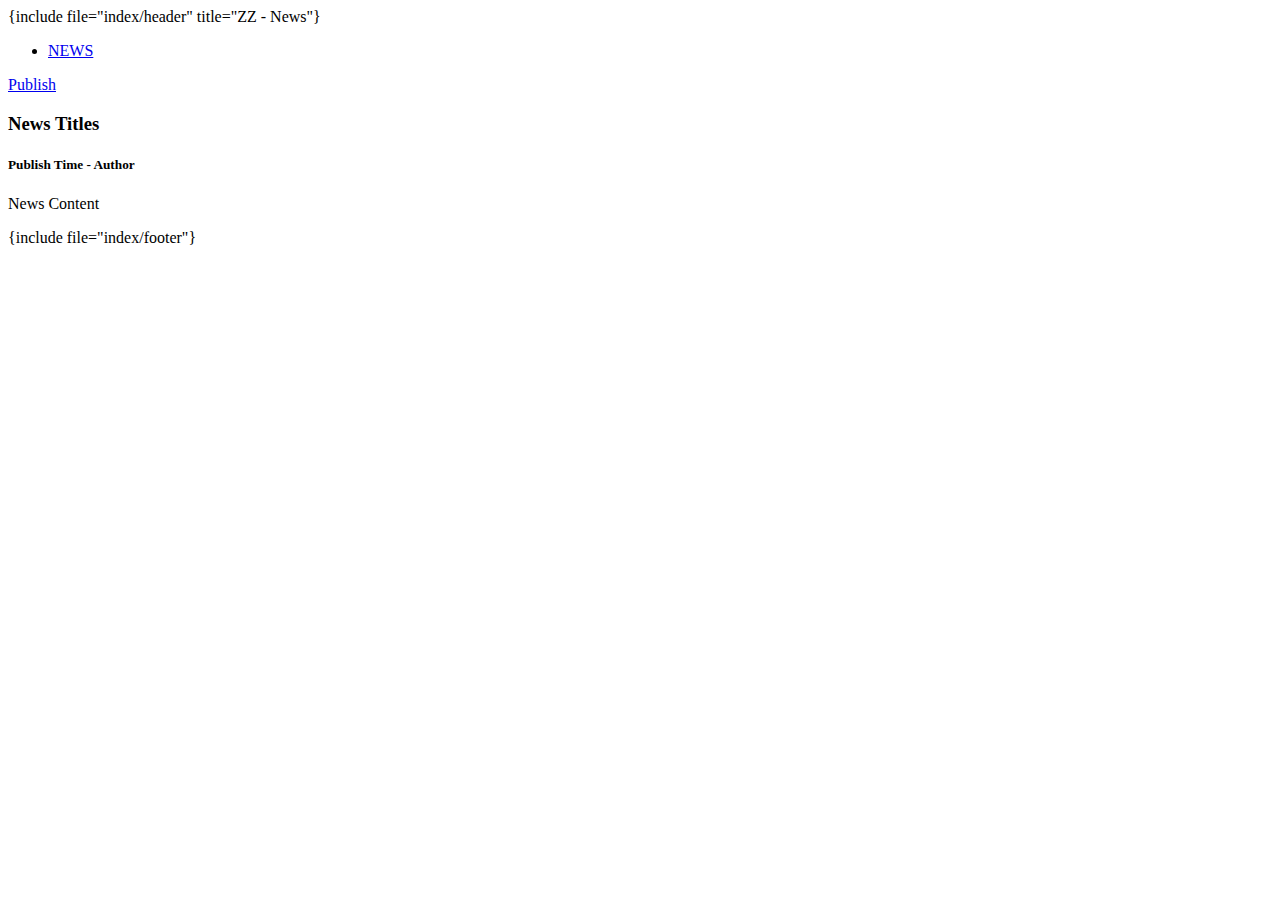
==== application/index/view/index/news.html @ 88e038cb "scratch finished" ====
<!DOCTYPE html>
<html>
{include file="index/header" title="ZZ - News"}
<body>
	<div class="container-fluid dashboard-left">
		<ul class="nav nav-pills nav-stacked">
			<li class="active"><a href="#">NEWS</a></li>
		</ul>
	</div>
	<div class="container-fluid text-center dashboard-right">
		<div class="news-controls">
			<a href="/dashboard/publish" class="btn btn-info">Publish</a>
		</div>
		<div class="news-content">
			<h3>News Titles</h3><a href="/news/edit"></a>
			<h5>Publish Time - Author</h5>
			<p>News Content</p>
		</div>
	</div>
</body>
{include file="index/footer"}
</html>
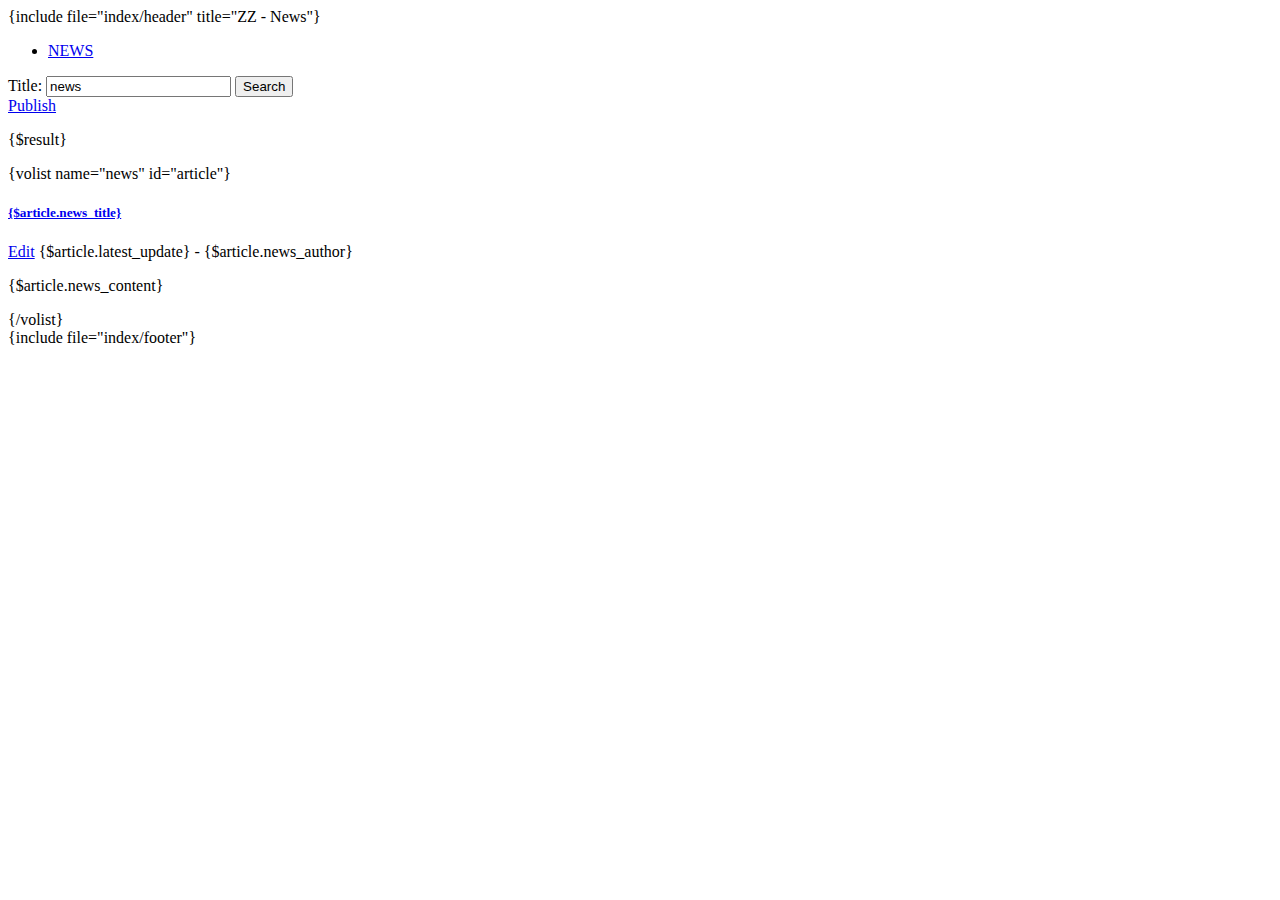
==== commit e8d37496: "search query on construction" ====
--- a/application/index/view/index/news.html
+++ b/application/index/view/index/news.html
@@ -4,17 +4,26 @@
 <body>
 	<div class="container-fluid dashboard-left">
 		<ul class="nav nav-pills nav-stacked">
-			<li class="active"><a href="#">NEWS</a></li>
+			<li class="active"><a href="/dashboard/news">NEWS</a></li>
 		</ul>
 	</div>
-	<div class="container-fluid text-center dashboard-right">
-		<div class="news-controls">
+	<div class="container-fluid dashboard-right">
+		<div class="news-controls form-div">
+			<form action="/news/search" method="get">
+				<label for="news_title">Title: </label>
+				<input type="text" name="news_title" id="news_title" value="news">
+				<input type="submit" class="btn btn-default" name="news-search" value="Search">
+			</form>
 			<a href="/dashboard/publish" class="btn btn-info">Publish</a>
 		</div>
-		<div class="news-content">
-			<h3>News Titles</h3><a href="/news/edit"></a>
-			<h5>Publish Time - Author</h5>
-			<p>News Content</p>
+		<div class="news-list">
+			<p>{$result}</p>
+			{volist name="news" id="article"}
+			<a href="/news/read/{$article.news_author}/{$article.publish_time}"><h5>{$article.news_title}</h5></a>
+			<a href="/news/edit/{$article.news_author}/{$article.publish_time}" class="btn btn-default">Edit</a>
+			<h7>{$article.latest_update} - {$article.news_author}</h7>
+			<p>{$article.news_content}</p>
+			{/volist}
 		</div>
 	</div>
 </body>
